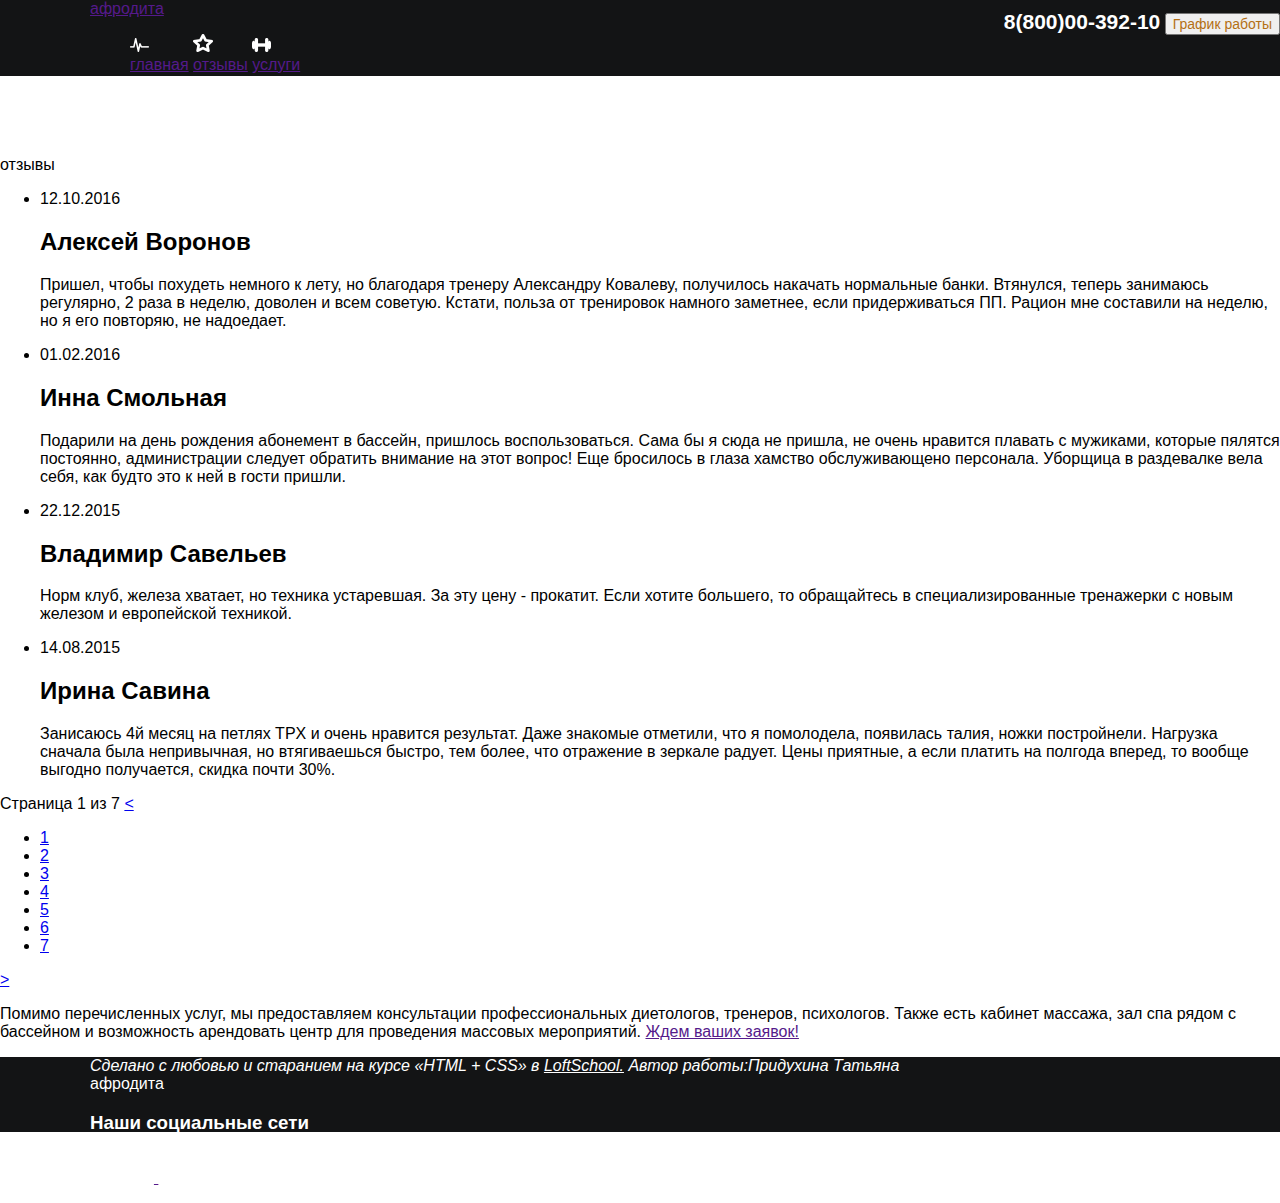
==== reviews.html @ 252a3ae8 "reviwspage" ====
<!DOCTYPE html>
<html lang="en">

<head>
    <meta charset="UTF-8">
    <meta name="viewport" content="width=1100, initial-scale=1.0">
    <meta http-equiv="X-UA-Compatible" content="ie=edge">
    <title>Fitness</title>
    <link rel="stylesheet" href="./css/main.css">
    <link rel="stysheet" href="./css/normalize.css">
    <link rel="stylesheet" href="./css/addition.css">
</head>

<body>
    <header class="header">
        <div class="container">
            <div class="logo">
                <a href="" class="logo__link">афродита</a>
            </div>

            <div class="header__menu">
                <nav class="menu">
                    <ul class="menu__list">
                        <li class="menu__item">
                            <a href="" class="menu__list">
                                <div class="menu__item-icon">
                                    <img src="img/icons/menu/main_icon.png" alt="icon1">
                                </div>
                                <div class="menu__list-text">главная</div>
                            </a>
                        </li>
                        <li class="menu__item">
                            <a href="" class="menu__list">
                                <div class="menu__item-icon">
                                    <img src="img/icons/menu/feed_icon.png" alt="icon2">
                                </div>
                                <div class="menu__item-text">отзывы</div>
                            </a>
                        </li>
                        <li class="menu__item">
                            <a href="" class="menu__list">
                                <div class="menu__item-icon">
                                    <img src="img/icons/menu/service_icon.png" alt="icon3">
                                </div>
                                <div class="menu__item-text">услуги</div>
                            </a>
                        </li>


                    </ul>

                </nav>
            </div>
            <div class="contacts">
                <a href="tel:88000039210" class="contacts__phone">8(800)00-392-10</a>
                <button class="contacts__desc"> График работы </button>
            </div>
        </div>

    </header>
    <nav>
        <div class="breadcrumbs">

        </div>
    </nav>
    <main class="maincontent">
        <div class="review">
            <hi class="review__title">
                отзывы
            </hi>
            <ul class="review__list">
                <li class="review__list-elem">
                    <date class="review__list-date">
                        12.10.2016
                    </date>
                    <h2 class="review__list-title">
                        Алексей Воронов
                    </h2>
                    <p class="review__list-text">
                        Пришел, чтобы похудеть немного к лету, но благодаря тренеру Александру Ковалеву, получилось
                        накачать нормальные банки. Втянулся, теперь занимаюсь регулярно, 2 раза в неделю, доволен и
                        всем советую. Кстати, польза от тренировок намного заметнее, если придерживаться ПП. Рацион мне
                        составили на неделю, но я его повторяю, не надоедает.
                    </p>

                </li>
                <li class="review__list-elem">
                    <date class="review__list-date">
                        01.02.2016
                    </date>
                    <h2 class="review__list-title">
                        Инна Смольная
                    </h2>
                    <p class="review__list-text">
                        Подарили на день рождения абонемент в бассейн, пришлось воспользоваться. Сама бы я сюда не
                        пришла, не очень нравится плавать с мужиками, которые пялятся постоянно, администрации следует
                        обратить внимание на этот вопрос! Еще бросилось в глаза хамство обслуживающено персонала.
                        Уборщица в раздевалке вела себя, как будто это к ней в гости пришли.
                    </p>

                </li>
                <li class="review__list-elem">
                    <date class="review__list-date">
                        22.12.2015
                    </date>
                    <h2 class="review__list-title">
                        Владимир Савельев
                    </h2>
                    <p class="review__list-text">
                        Норм клуб, железа хватает, но техника устаревшая. За эту цену - прокатит. Если хотите большего,
                        то обращайтесь в специализированные тренажерки с новым железом и европейской техникой.
                    </p>

                </li>
                <li class="review__list-elem">
                    <date class="review__list-date">
                        14.08.2015
                    </date>
                    <h2 class="review__list-title">
                        Ирина Савина
                    </h2>
                    <p class="review__list-text">
                        Занисаюсь 4й месяц на петлях TPX и очень нравится результат. Даже знакомые отметили, что я
                        помолодела, появилась талия, ножки постройнели. Нагрузка сначала была непривычная, но
                        втягиваешься быстро, тем более, что отражение в зеркале радует. Цены приятные, а если платить
                        на полгода вперед, то вообще выгодно получается, скидка почти 30%.

                    </p>

                </li>
            </ul>
        
        </div>
        <span class="pagination">
                <span class="pagination__display">Страница 1 из 7</span>
                <span class="pagination__elem">
                    <a href="#" class="pagination__prev-next">
                        < </a> <ul class="pagination__pages">
                            <li class="pagination__item">
                                <a href="#" class="pagination__link">1</a>
                            </li>
                            <li class="pagination__item">
                                <a href="#" class="pagination__link">2</a>
                            </li>
                            <li class="pagination__item">
                                <a href="#" class="pagination__link">3</a>
                            </li>
                            <li class="pagination__item">
                                <a href="#" class="pagination__link">4</a>
                            </li>
                            <li class="pagination__item">
                                <a href="#" class="pagination__link">5</a>
                            </li>
                            <li class="pagination__item">
                                <a href="#" class="pagination__link">6</a>
                            </li>
                            <li class="pagination__item">
                                <a href="#" class="pagination__link">7</a>
                            </li>

                            </ul>
                            <a href="#" class="pagination__prev-next"> > </a>
                </span>
            </span>

        <div class="informationblock">
            <p class="informationblock__text">
                Помимо перечисленных услуг, мы предоставляем консультации профессиональных диетологов, тренеров,
                психологов. Также есть кабинет массажа, зал спа рядом с бассейном и возможность арендовать центр для
                проведения массовых мероприятий. <a href="" class="informationblock__text-link">Ждем ваших заявок!</a>
            </p>
        </div>
        <form class="form">
            
        </form>

    </main>
    <footer class="footer">
        <div class="container">
            <address class="information">Сделано с любовью и старанием
                на курсе «HTML + CSS» в
                <a href="https://loftschool.com/">LoftSchool.</a>
                Автор работы:<span class="informaton__name">Придухина Татьяна</span>
            </address>
            <div class="logo">
                афродита
            </div>

            <div class="networks">
                <h3>Наши социальные сети</h3>
                <div class="networks__elem">
                    <ul class="networks__list">
                        <li class="networks__item">
                            <a href="" class="networks__link">
                                <div class="networks__icon-vk">

                                </div>
                            </a>
                        </li>
                        <li class="networks__item">
                            <a href="" class="networks__link">
                                <div class="networks__icon-fb">

                                </div>
                            </a>
                        </li>
                        <li class="networks__item">
                            <a href="" class="networks__link">
                                <div class="networks__icon-google">

                                </div>
                        </li>
                        <li class="networks__item">
                            <a href="" class="networks__link">
                                <div class="networks__icon-twitter">

                                </div>
                            </a>
                        </li>
                        <li class="networks__item">
                            <a href="" class="networks__link">
                                <div class="networks__icon-mail">

                                </div>
                            </a>
                        </li>
                    </ul>

                </div>
            </div>
        </div>
    </footer>
</body>
---- css/main.css ----
@font-face {
    font-family: 'gora_freeregular';
    src: url('https://github.com/pridukhina/Fitness/blob/master/fonts/gora-free-webfont.woff2') format('woff2'), url('https://github.com/pridukhina/Fitness/blob/master/fonts/gora-free-webfont.woff') format('woff');
    font-weight: normal;
    font-style: normal;
}

@font-face {
    font-family: 'open_sansextrabold';
    src: url('opensans-extrabold-webfont.woff2') format('woff2'), url('opensans-extrabold-webfont.woff') format('woff');
    font-weight: normal;
    font-style: normal;
}

@font-face {
    font-family: 'open_sansbold';
    src: url('opensans-bold-webfont.woff2') format('woff2'), url('opensans-bold-webfont.woff') format('woff');
    font-weight: normal;
    font-style: normal;
}

@font-face {
    font-family: 'open_sansregular';
    src: url('opensans-regular-webfont.woff2') format('woff2'), url('opensans-regular-webfont.woff') format('woff');
    font-weight: normal;
    font-style: normal;
}

body {
    font-family: 'open_sansregular', Helvetica, sans-serif;
    margin: 0;
    -webkit-font-smoothing: antialiased;
    -moz-osx-font-smoothing: grayscale;
}

.container {
    width: 1100px;
    margin: 0 auto;
}

.header.container {
    position: relative;
    min-height: 76px;
}

header {
    height: 76px;
    background-color: #131415;
    position: relative;
    margin-bottom: 80px;
}

.header.logo__link {

        position: absolute;
        top: 31px;
        left: 19px;
        bottom: 28px;
        text-align: left;
        width: 160px;
        height: 18px;
        color: #f89513;
        font-family: "gora_freeregular";
        font-size: 18px;
}

.menu {
    color: #ffffff;
    text-decoration: none;
    display: inline-block;
}

.header__menu {
    list-style-type: none;
    display: inline-block;
}

.menu__item {
    display: inline-block;
}

.menu__icon {
    float: left;
    display: inline-block;
}

.menu__text {
    color: #ffff;
    font-family: 'open_sansregular', Helvetica, sans-serif;
    text-decoration: none;
    display: inline-block;
}

.contacts {
    position: absolute;
    right: 0;
    top: 10px;
    text-align: right;
}

.contacts__phone {
    color: #ffffff;
    text-decoration: none;
    font-size: 21px;
    font-weight: bold;
}

.contacts__desc {
    color: #b46f14;
    font-size: 14px;
}

.maincontent {}

.image__container {
    height: 624px;
    background: #ffffff;
}

.image {
    position: absolute;
}

.features {
    min-width: 1100px;
    background: #131415;
    height: 570px;
    color: #ffffff;
}

.features__name {
    color: #ffffff;
    font-family: 'open_sansregular', helvetica, sans-serif;
    text-align: center;
}

.features__main {
    display: inline-block;
    padding: 20px;
    vertical-align: middle
}

.features__item {
    list-style: none
}

.features__title {
    color: #ffffff;
    font-family: 'open_sansregular', helvetica, sans-serif;
    font-weight: bold;
    text-align: center;
}

.features__p {
    color: #ffffff;
    text-align: center;
    font-size: 14px;
}

.features__list {
    color: #ffffff;
}

.news {
    height: 955px;
    background: #ffffff
}

.news__title {
    color: #131415;
    height: 29px;
    font-family: 'OpenSans bold' serif;
    text-align: center;
}

.news__list-image1 {
    width: 160px;
    height: 160px;
    border-radius: 50%;
    overflow: hidden;
}

.news__list-image2 {
    width: 160px;
    height: 160px;
    border-radius: 50%;
    overflow: hidden;
}

.news__list-image3 {
    width: 160px;
    height: 160px;
    border-radius: 50%;
    overflow: hidden;
}

.news__text-paragraph1 {
    font-size: 14px;
    font-family: "Roboto";
    color: rgb(101, 100, 100);
    line-height: 1.5;
    text-align: left;
    position: absolute;
    left: 199.608px;
    top: 1472.25px;
    width: 694px;
    height: 136px;
    z-index: 43;
}

.news__text-paragraph2 {
    font-size: 14px;
    font-family: "Roboto";
    color: rgb(101, 100, 100);
    line-height: 1.5;
    text-align: left;
    position: absolute;
    left: 199.898px;
    top: 1694.25px;
    width: 603px;
    height: 166px;
    z-index: 47;
}

.news__text-paragraph3 {
    font-size: 14px;
    font-family: "Roboto";
    color: rgb(101, 100, 100);
    line-height: 1.5;
    text-align: left;
    position: absolute;
    left: 199.844px;
    top: 1915.25px;
    width: 610px;
    height: 166px;
    z-index: 51;
}

.news__list {
    list-style: none;
}

.news__pagination {
    display: inline-block;
}

.news__pagination-pages {
    display: inline-block;
}

.news__pagination-item {
    display: inline-block
}

.news__pagination-link {
    display: inline-block;
}

.footer {
    height: 75px;
    background-color: #131415;
    color: #ffffff;
    position: relative;
    margin-bottom: 0px;
}
.footer.container{
    min-height: 75px;
    position: relative;
}

address {
    font-family: Arial, Helvetica, sans-serif;
    text-decoration: none;
}

[href="https://loftschool.com/"] {
    color: #ffffff;
    font-style: bold;
    
}

.networks {
    display: inline-block;
    position: absolute;
    margin: 0;
    padding: 0;
    
    
}

.networks__elem {
    display: inline-block;
  
   
}

.networks__list {
    display: inline-block;
 
 
}

.networks__item {
    display: inline-block;
    margin-right: 5px;

    
}

.networks__icon {
    display: inline-block;
    width: 20px;
    height: 20px;
    border-radius: 50%;
    overflow: hidden;
    background: #ffffff;
    background-position: center center;
    background-repeat: no-repeat
   
}
---- css/addition.css ----
.html.body{
    height: 100%;
}

.wrapper {
    overflow: hidden;
    min-width: 1100px;
    min-height: 100%;
}
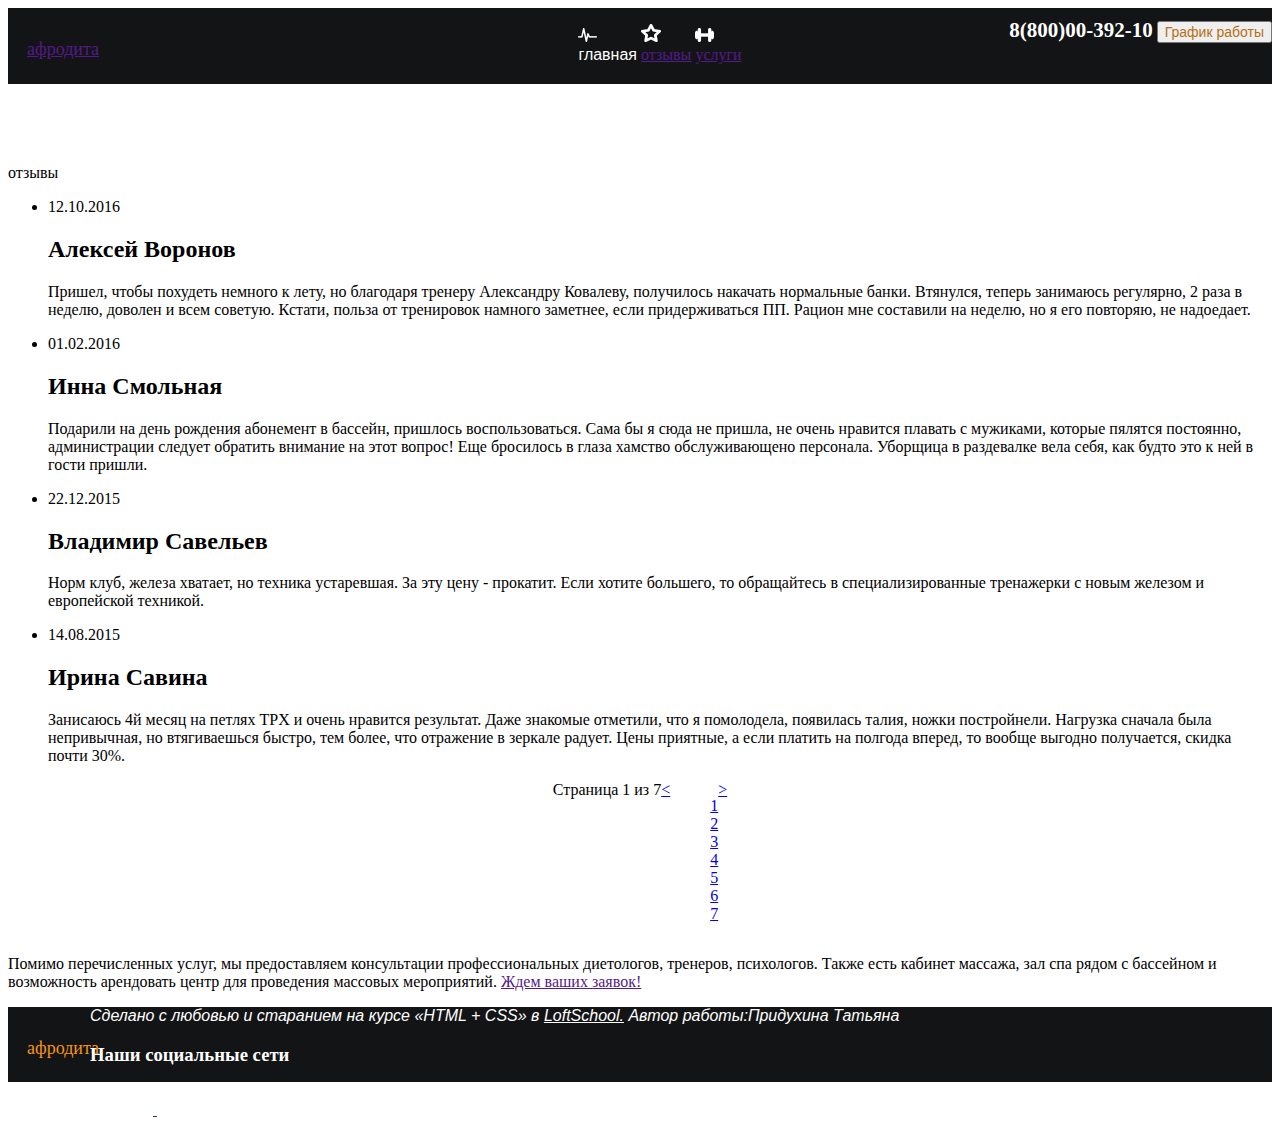
==== commit 521fd847: "flex" ====
--- a/reviews.html
+++ b/reviews.html
@@ -9,6 +9,7 @@
     <link rel="stylesheet" href="./css/main.css">
     <link rel="stysheet" href="./css/normalize.css">
     <link rel="stylesheet" href="./css/addition.css">
+    <link rel="stylesheet" href="./css/review.css">
 </head>
 
 <body>
@@ -171,7 +172,7 @@
             </p>
         </div>
         <form class="form">
-            
+
         </form>
 
     </main>
--- a/css/main.css
+++ b/css/main.css
@@ -26,12 +26,22 @@
     font-style: normal;
 }
 
-body {
+
+
+
+.body {
     font-family: 'open_sansregular', Helvetica, sans-serif;
     margin: 0;
     -webkit-font-smoothing: antialiased;
     -moz-osx-font-smoothing: grayscale;
 }
+.wrapper{
+
+}
+.wrapper__content{
+
+}
+
 
 .container {
     width: 1100px;
@@ -43,14 +53,14 @@
     min-height: 76px;
 }
 
-header {
+.header {
     height: 76px;
     background-color: #131415;
     position: relative;
     margin-bottom: 80px;
 }
 
-.header.logo__link {
+.logo {
 
         position: absolute;
         top: 31px;
@@ -63,18 +73,21 @@
         font-family: "gora_freeregular";
         font-size: 18px;
 }
-
-.menu {
-    color: #ffffff;
-    text-decoration: none;
-    display: inline-block;
-}
-
 .header__menu {
     list-style-type: none;
     display: inline-block;
 }
 
+.menu {
+    color: #ffffff;
+    text-decoration: none;
+    display: inline-block;
+}
+
+.menu__list{
+    display: inline-block;
+}
+
 .menu__item {
     display: inline-block;
 }
@@ -84,7 +97,7 @@
     display: inline-block;
 }
 
-.menu__text {
+.menu__list-text {
     color: #ffff;
     font-family: 'open_sansregular', Helvetica, sans-serif;
     text-decoration: none;
@@ -112,12 +125,16 @@
 
 .maincontent {}
 
-.image__container {
+.container__image {
     height: 624px;
     background: #ffffff;
-}
-
-.image {
+    position: relative;
+    margin-left: 180px;
+    margin-right: 180px;
+    margin-bottom: 60px;
+}
+
+.container__image-main {
     position: absolute;
 }
 
--- a/css/review.css
+++ b/css/review.css
@@ -0,0 +1,35 @@
+.header {
+    height: 76px;
+    background-color: #131415;
+    margin-bottom: 80px;
+    display: flex;
+    justify-content: space-between;
+}
+.header__menu{
+    display: flex;
+    justify-content: space-evenly;
+
+
+}
+.pagination{
+    display: flex;
+    justify-content: center;
+    flex-direction: row
+}
+.pagination__elem{
+    display: flex;
+    justify-content: center;
+    flex-direction: row
+}
+.pagination__item{
+    display: flex;
+    justify-content: center;
+    flex-direction: row
+
+}
+.pagination__link{
+    display: flex;
+    justify-content: center;
+    flex-direction: row
+
+}